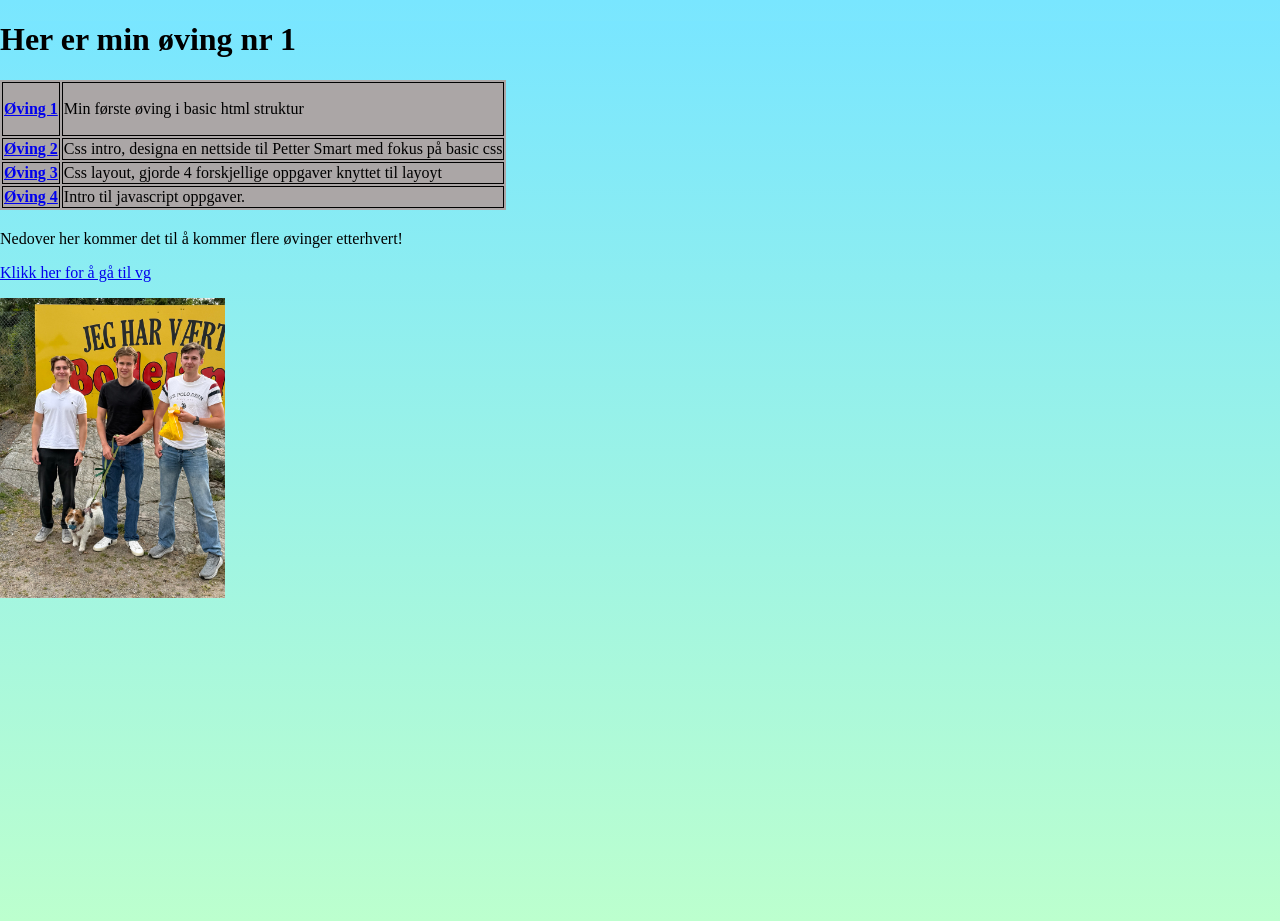
==== index.html @ 92896238 "first commit" ====
<!DOCTYPE html>
 <html lang="en">
    <head>
        <meta charset="UTF-8">
        <title>Mine øvinger</title>
        <link rel="stylesheet" href="index.css">
    </head>
    <body>
        <h1>Her er min øving nr 1</h1>

        <div id="ovinger" class="topCol">
            <table>
                <tr>
                    <th>
                    <a href="oving1/oving1.html"
                title = "hei på deg">
                        <p>Øving 1 </p>
                    </a>
                    </th>
                    <td>Min første øving i basic html struktur</td>
                </tr>
                <tr>
                    <th>
                    <a href="oving2/petterSmart.html" title="øving 2">
                        Øving 2
                    </a>
                    </th>
                    <td>Css intro, designa en nettside til Petter Smart med fokus på basic css</td>
                </tr>
                <tr>
                    <th>
                        <a href="oving3/task1.html">
                            Øving 3
                        </a>
                    </th>
                    <td>Css layout, gjorde 4 forskjellige oppgaver knyttet til layoyt</td>
                </tr>
                <tr>
                    <th>
                        <a href="Oving4/index.html">
                            Øving 4
                        </a>
                    </th>
                    <td>
                        Intro til javascript oppgaver.
                    </td>
                </tr>
            </table>
        </div>
            

        

            <p> Nedover her kommer det til å kommer flere øvinger etterhvert!</p>



            <a href="https://www.vg.no" target = "_blank"
            title = "kjempebra avis">
                <p>Klikk her for å gå til vg </p>
            </a>
            <img src="oving1/images/bolleland.jpeg" height="300">
    </body>
 </html>
---- index.css ----
html, body{
    background: linear-gradient( rgb(121, 230, 255), rgb(188, 255, 206));
    background-repeat: no-repeat;
    margin: 0;
    height: 100%;
}

#ovinger{

}

td, th {
  border: 1px solid black;
}

.topCol{
    background-color: rgb(171, 166, 166);
     display: inline-block;

}
.botCol{
    background-color: lightgray;
}
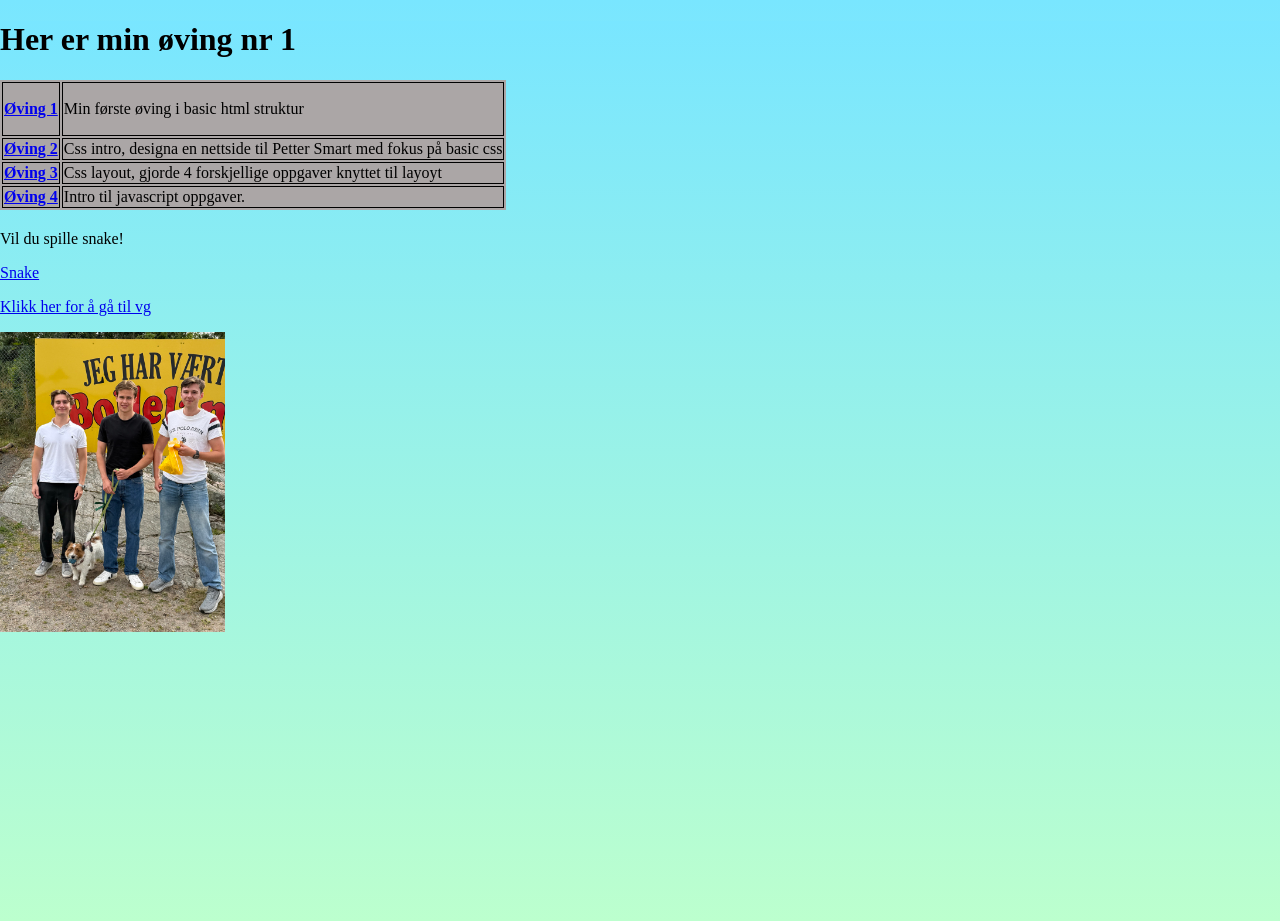
==== commit ece21d07: "added snake and working on gate game" ====
--- a/index.html
+++ b/index.html
@@ -51,7 +51,8 @@
 
         
 
-            <p> Nedover her kommer det til å kommer flere øvinger etterhvert!</p>
+            <p> Vil du spille snake!</p>
+            <a href="snake/snake.html"> Snake</a>
 
 
 
